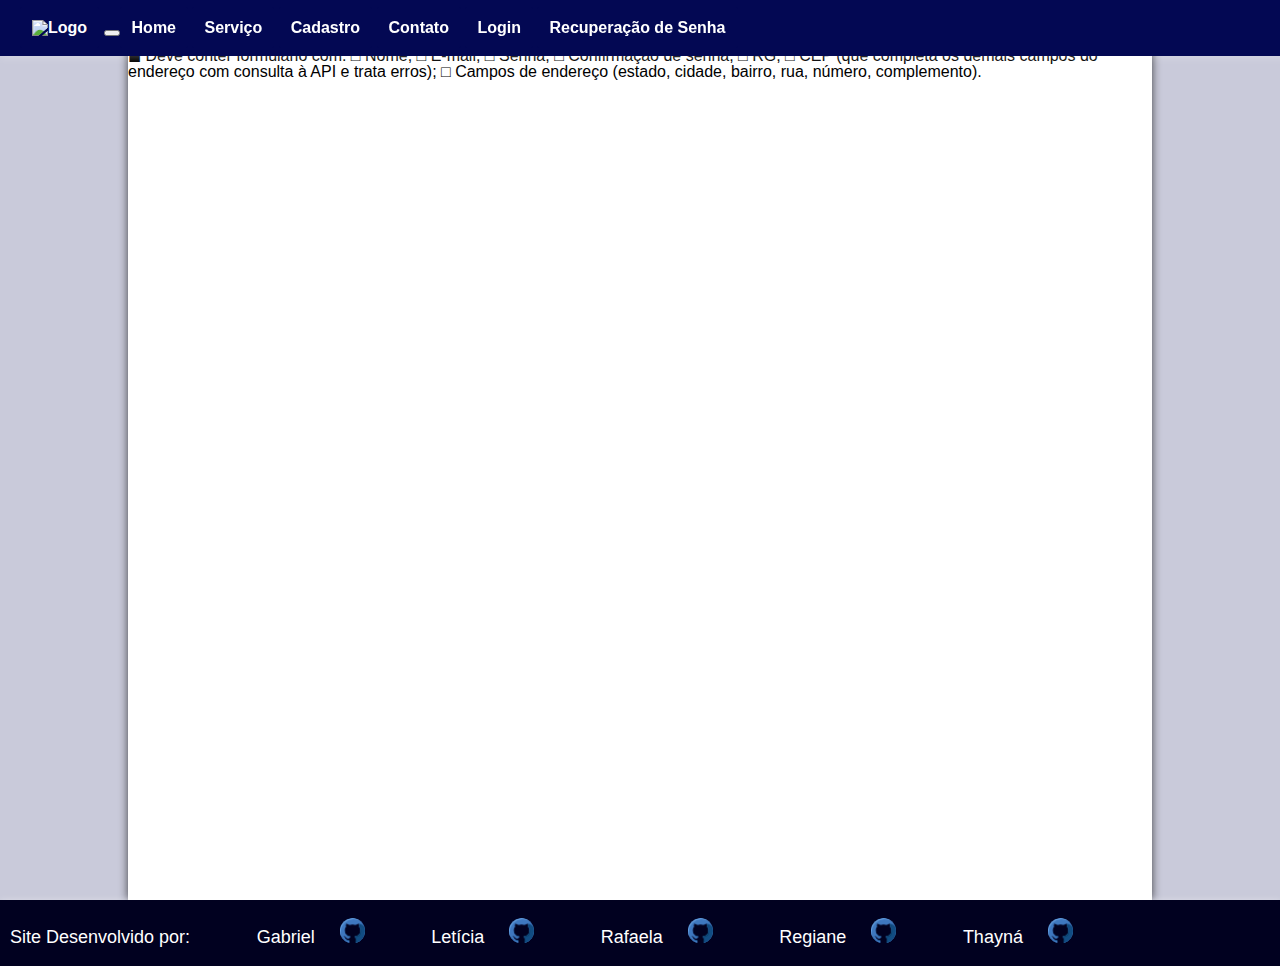
==== cadastro.html @ 310b444c "css alterado" ====
<!DOCTYPE html>
<html lang="pt-br">
<head>
    <meta charset="UTF-8">
    <meta http-equiv="X-UA-Compatible" content="IE=edge">
    <meta name="viewport" content="width=device-width, initial-scale=1.0">

    <!-- Favicon: -->
    <link rel="shortcut icon" href="./imagens/favicon.ico.png" type="image/x-icon">  <!--https://www.flaticon.com/br/buscar?word=dev&order_by=4-->
    <!--Bootstrap CSS-->

    
    <link rel="stylesheet" href="assets/reset.css">
    <link rel="stylesheet" href="assets/menu.css">
    <link rel="stylesheet" href="assets/cadastro.css"> 
    <link rel="stylesheet" href="assets/footer.css">
    <title>Cadastro</title>
</head>
<body>
    <header>
        <nav id="nav">
            <div>
                <a href="index.html"><img src="" alt="Logo"></a>
                <button id="menuburguer"></button>
            </div>
            <div >
                <a href="index.html">Home</a>
                <a href="servico.html">Serviço</a>
                <a href="cadastro.html">Cadastro</a>
                <a href="contato.html">Contato</a>
                <a href="login.html">Login</a>
                <a href="recuperacao-senha.html">Recuperação de Senha</a>
            </div>
        </nav>
    </header>
    <main>
        <h1>
            Página de cadastro na lista de espera:            
        </h1>

        <p> A API ViaCEP deve ser utilizada para obter dados referentes aos CEPs
            utilizados no cadastro;  https://viacep.com.br/</p>

         Utilização de classes e POO na construção do projeto
        ⇨ Utilização de jQuery para manipulações de DOM e requisições HTTP
        <p>
           
                ◼ Deve conter formulário com:
                □ Nome;
                □ E-mail;
                □ Senha;
                □ Confirmação de senha;
                □ RG;
                
                □ CEP (que completa os demais campos do
                endereço com consulta à API e trata erros);
            
                □ Campos de endereço (estado, cidade, bairro,
                rua, número, complemento).
        </p>
    </main>
    <footer>
        <p class="paragrafo-footer">
            <span class="span-footer">Site Desenvolvido por:</span>
            <a href="https://github.com/Perasinho" target="_blank">Gabriel
                <img class="media" src="assets/imagens/github.png" alt="GitHub">
            </a>
            <a href="https://github.com/leticiacosta003" target="_blank">Letícia
                <img class="media" src="assets/imagens/github.png" alt="GitHub">
            </a>
            <a href="https://github.com/Kdrafaelo" target="_blank">Rafaela
                <img class="media" src="assets/imagens/github.png" alt="GitHub">
            </a>
            <a href="https://github.com/regiane18" target="_blank">Regiane
                <img  class="media" src="assets/imagens/github.png" alt="GitHub">
            </a>
            <a href="https://github.com/thaynalp" target="_blank">Thayná
                <img class="media" src="assets/imagens/github.png" alt="GitHub">
            </a>
        </p>
    </footer>
    <script></script>
</body>
</html>
---- assets/menu.css ----
#nav {
    display: flex;  /*ou inline-flex*/
    flex-direction: row;
    flex-wrap: nowrap;
    justify-content: flex-start;  /*da esquerda p direita*/
    background-color: rgb(3, 8, 83);
    padding: 20px;
    box-shadow: 0px 0px 10px rgba(255, 255, 255, 0.349);
    width: 100%;
    position: fixed;
}

nav a {
    text-decoration: none;
    color: white;
    padding: 12px;
    background-color: rgb(3, 8, 83);
    font-size: 16px;
    border-radius: 2px 2px;
    font-weight: bold;
    transition-duration: 0.3s;
    cursor: pointer;
}

nav a:hover {
    background-color: rgb(6, 247, 247);
    color: rgb(3, 8, 83);
    text-decoration: none;
}
---- assets/cadastro.css ----
body {
    background-color:rgb(201, 202, 218);
    font-family: Arial, Helvetica, sans-serif;
    width: 100vw;
    height: 100vh;
}


main {
    min-width: 300px;
    width: 80vw;
    min-height: 100%;
    margin: auto;
    background-color:white;
    box-shadow: 0px 0px 10px rgba(0, 0, 0, 0.699) ;
    border-radius: 5px 5px 0px 0px;
    overflow: hidden;
    scroll-behavior: smooth ;
}
/*--- fim layout da pág---*/
---- assets/footer.css ----
html, body {
    margin: 0px;
}

.footer-container {
    display: flex;
    width: 100vw;
    bottom: 0px;
    position: static;
    flex-shrink: 0px;
    display: inline;
   
}

.paragrafo-footer {
    
    max-width: 100vw;
    font-size: 18px;
    background-color: rgb(1, 1, 32);
    padding: 24px 40px 20px 10px;
    margin: 0px;
    box-shadow: 0px 0px 6px rgba(255, 255, 255, 0.349);
}

.footer-flex {
    
    max-width: 100vw;
}

.span-footer {
    color: white;
    text-align: start;
    margin-left: 0px;
}

footer a {
    text-decoration: none;
    color: white;
    margin-left: 5%;
   
}

.media {
    width: 25px;
    height: 25px;
    margin-top: -6px;
    margin-left: 20px;
    display: inline;
}

footer img:hover {
    background-color: white;
    outline: none;
    border-radius: 50%;
    text-decoration: none;
}

 /*---------------- fim footer--------------------------------*/
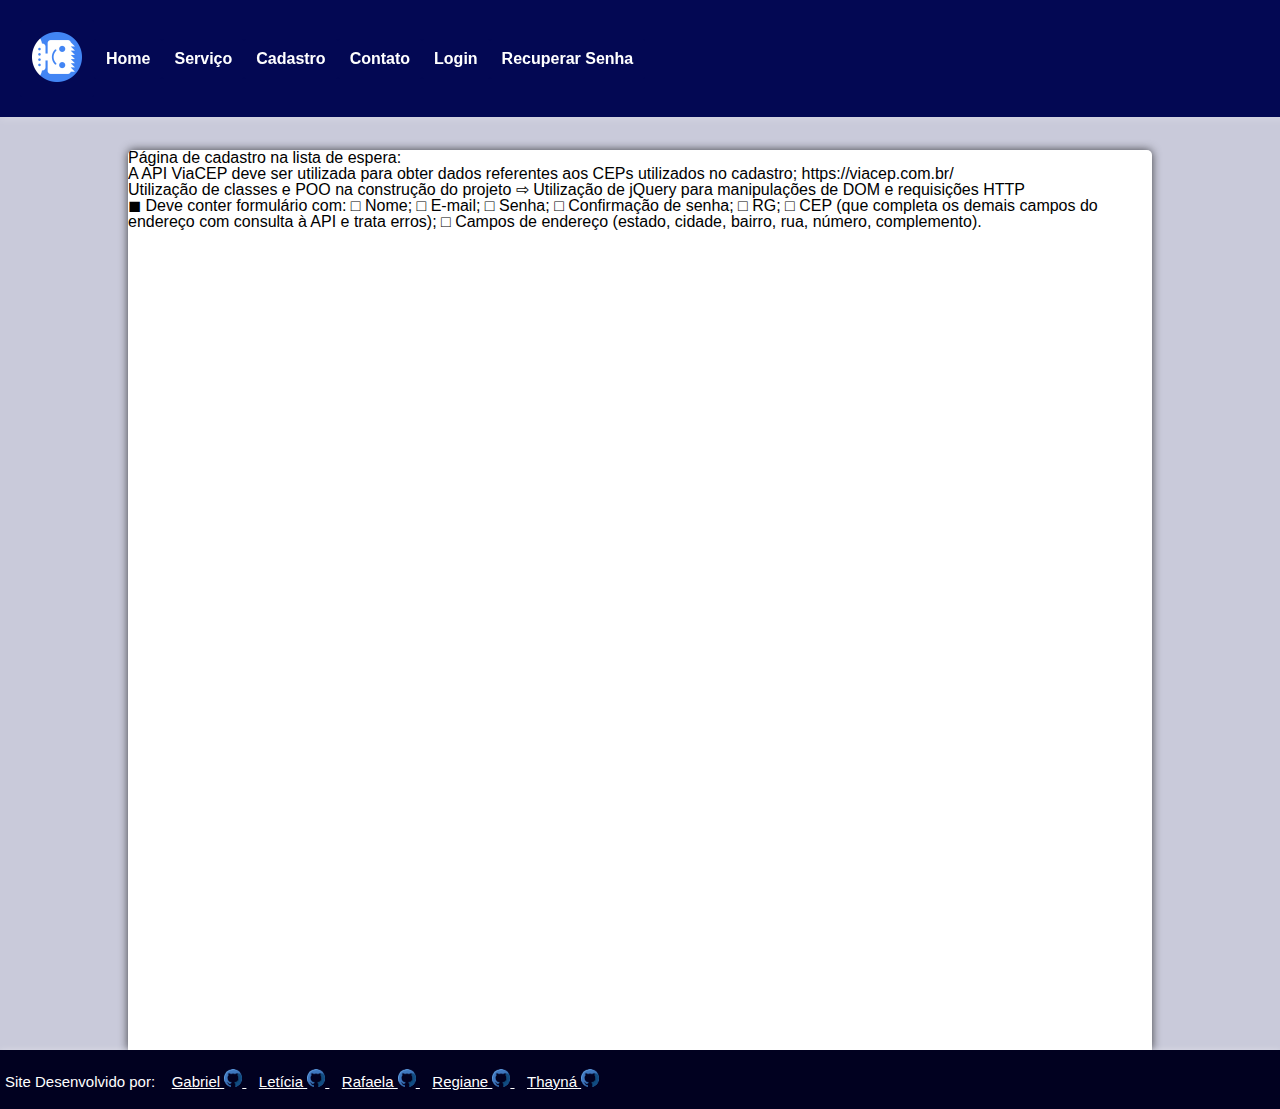
==== commit 7cfce371: "ok" ====
--- a/cadastro.html
+++ b/cadastro.html
@@ -8,30 +8,37 @@
     <!-- Favicon: -->
     <link rel="shortcut icon" href="./imagens/favicon.ico.png" type="image/x-icon">  <!--https://www.flaticon.com/br/buscar?word=dev&order_by=4-->
     <!--Bootstrap CSS-->
-
+    <link rel="stylesheet" href="https://stackpath.bootstrapcdn.com/bootstrap/4.1.3/css/bootstrap.min.css" integrity="sha384-MCw98/SFnGE8fJT3GXwEOngsV7Zt27NXFoaoApmYm81iuXoPkFOJwJ8ERdknLPMO" crossorigin="anonymous">
     
     <link rel="stylesheet" href="assets/reset.css">
+    <link rel="stylesheet" href="assets/responsividade.css">
     <link rel="stylesheet" href="assets/menu.css">
     <link rel="stylesheet" href="assets/cadastro.css"> 
     <link rel="stylesheet" href="assets/footer.css">
-    <title>Cadastro</title>
+    <title>Login</title>
 </head>
 <body>
     <header>
-        <nav id="nav">
-            <div>
-                <a href="index.html"><img src="" alt="Logo"></a>
-                <button id="menuburguer"></button>
+        <div class="container">
+
+                <div class="menu-section on">
+                    <div class="menu-toggle">
+                        <div class="one"></div>
+                        <div class="two"></div>
+                        <div class="three"></div>
+                    </div>
+                    <nav id="nav" class="navbar fixed-top navbar-blue bg-blue">
+                        <a class="logo-index" href="index.html"><img src="assets/imagens/logo-dev2.png" alt="Logo" id="logo-index"></a>
+
+                        <a href="index.html" class="index-a-margin">Home</a>
+                        <a href="servico.html">Serviço</a>
+                        <a href="cadastro.html">Cadastro</a>
+                        <a href="contato.html">Contato</a>
+                        <a href="login.html">Login</a>
+                        <a href="recuperacao-senha.html">Recuperar Senha</a>
+                    </nav>
+                </div>
             </div>
-            <div >
-                <a href="index.html">Home</a>
-                <a href="servico.html">Serviço</a>
-                <a href="cadastro.html">Cadastro</a>
-                <a href="contato.html">Contato</a>
-                <a href="login.html">Login</a>
-                <a href="recuperacao-senha.html">Recuperação de Senha</a>
-            </div>
-        </nav>
     </header>
     <main>
         <h1>
--- a/assets/responsividade.css
+++ b/assets/responsividade.css
@@ -0,0 +1,99 @@
+/*-----resposividade-----*/
+
+@media (max-width: 768px){
+
+}
+
+@media (max-width: 630px) {
+
+}
+
+@media (max-width: 768px) {
+    header #nav a {
+        font-size: 15px;
+        background-color: transparent;
+
+    }
+    header #nav{
+        padding-top: 151px;
+        display: none;
+        background-color: transparent;
+        box-shadow: none;
+    }
+
+.one,
+.two,
+.three {
+    background-color: #fff;
+    height: 7px;
+    width: 13%;
+    margin-left: 535px;
+    margin-top: 10px;
+    transition-duration: 0.3s;
+}
+
+header .container .menu-section.on .menu-toggle {
+    padding-top: 5px;
+    padding-right: 5px;
+    height: 40px;
+    margin-right: 60px;
+ }
+
+
+/*fullscreen*/
+header .container .menu-section.on {
+    position: absolute;
+    top: 0;
+    left:0;
+    width: 100vw;
+    height: 100vh;
+    background-color: #151025;
+    z-index: 10;
+    display: flex ;
+    justify-content: center;
+    align-items: center;
+ }
+
+
+ header .container .menu-section.on #nav{
+    display:block;
+}
+
+header .container .menu-section.on .menu-toggle {
+    position: absolute;
+    right: 25px;
+    top: 15px;
+} 
+
+header .container .menu-section.on .menu-toggle .one {
+    transform: rotate(45deg) translate(9px, 7px);
+}
+header .container .menu-section.on .menu-toggle .two {
+    opacity: 0;
+}
+
+header .container .menu-section.on .menu-toggle .three {
+    transform: rotate(-45deg) translate(17px, -14px);
+
+}
+header .container .menu-section.on #nav a {
+    display: block;
+    text-align: center;
+    transition-duration: 0.5s;
+    font-size: 2rem;
+    line-height: 4rem;
+    display: block;
+}
+
+}
+
+#logo-index{
+    width: 50px;
+    height: 50px;
+    position: relative;
+}
+
+nav a.logo-index:hover {
+    background-color: transparent;
+    text-decoration: none;
+}--- a/assets/menu.css
+++ b/assets/menu.css
@@ -8,6 +8,7 @@
     box-shadow: 0px 0px 10px rgba(255, 255, 255, 0.349);
     width: 100%;
     position: fixed;
+    align-items: center;
 }
 
 nav a {
--- a/assets/cadastro.css
+++ b/assets/cadastro.css
@@ -4,8 +4,9 @@
     width: 100vw;
     height: 100vh;
 }
-
-
+header {
+    min-height: 150px;  /*por que min de altura?*/
+ }
 main {
     min-width: 300px;
     width: 80vw;
--- a/assets/footer.css
+++ b/assets/footer.css
@@ -1,3 +1,21 @@
+
+@media (max-width: 950px){
+    footer 
+    {
+        flex-direction: column;
+    }
+    footer.footer-container 
+    {
+        width: 100%;
+        text-align: center;
+    }
+    footer .footer-flex:nth-child(4)
+    {
+        width: 100%;
+    }
+}
+
+
 html, body {
     margin: 0px;
 }
@@ -9,15 +27,16 @@
     position: static;
     flex-shrink: 0px;
     display: inline;
+
    
 }
 
 .paragrafo-footer {
     
     max-width: 100vw;
-    font-size: 18px;
+    font-size: 15px;
     background-color: rgb(1, 1, 32);
-    padding: 24px 40px 20px 10px;
+    padding: 24px 30px 20px 5px;
     margin: 0px;
     box-shadow: 0px 0px 6px rgba(255, 255, 255, 0.349);
 }
@@ -34,18 +53,23 @@
 }
 
 footer a {
-    text-decoration: none;
+
     color: white;
-    margin-left: 5%;
+    margin-left: 1%;
    
 }
 
 .media {
-    width: 25px;
-    height: 25px;
+    width: 18px;
+    height: 18px;
     margin-top: -6px;
-    margin-left: 20px;
+    margin-left: 0px;
     display: inline;
+}
+
+footer a:hover {
+    text-decoration: none;
+    color: rgb(235, 236, 240);
 }
 
 footer img:hover {
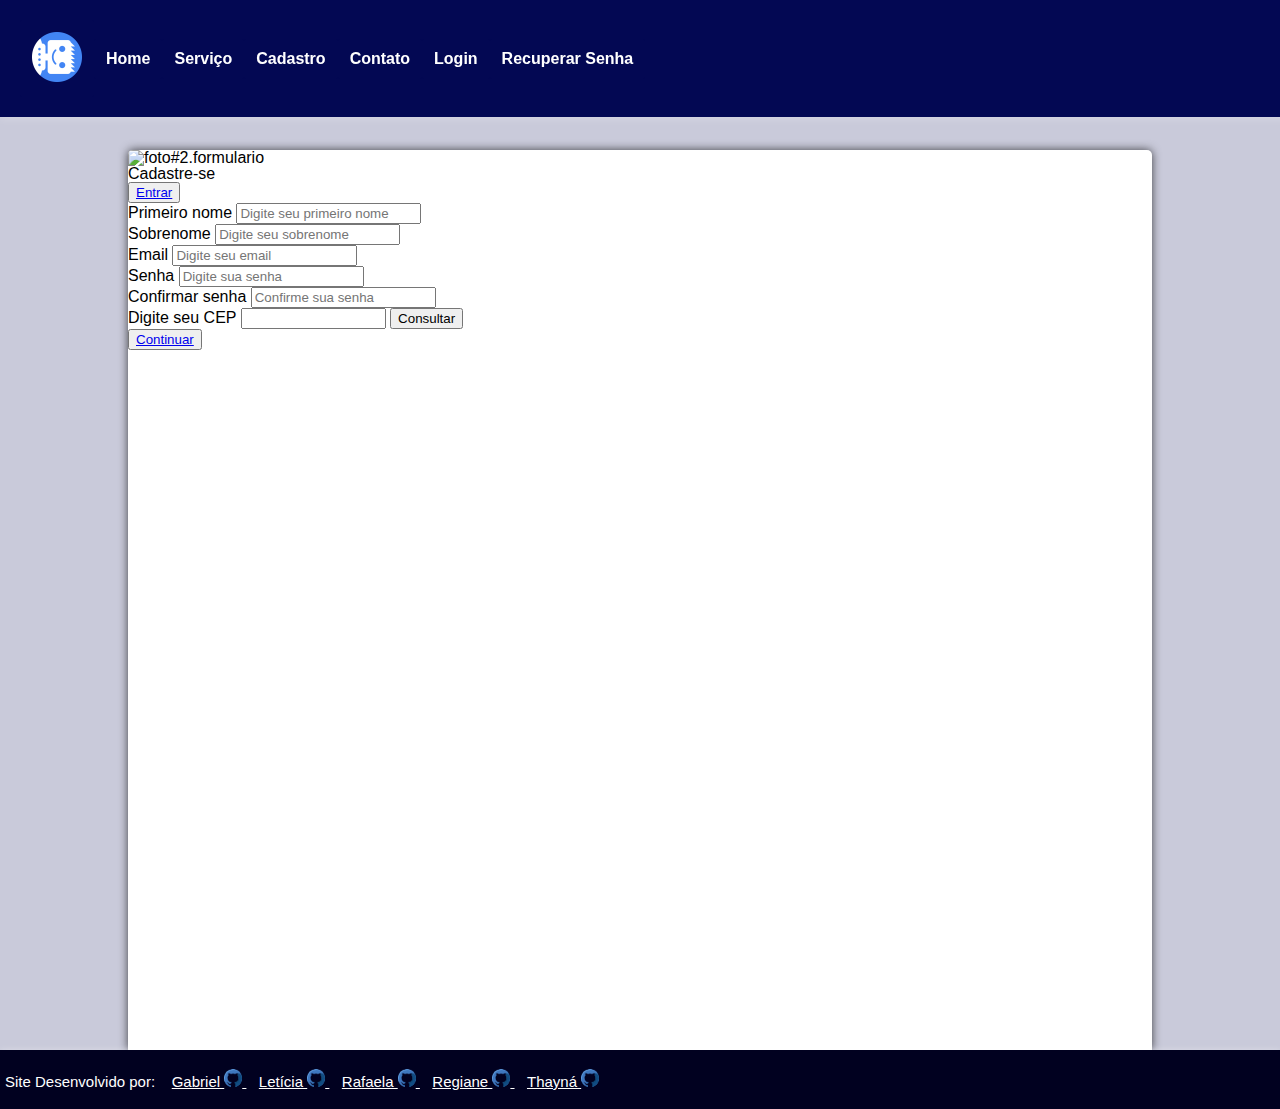
==== commit ef28bf37: "up leticia" ====
--- a/cadastro.html
+++ b/cadastro.html
@@ -41,30 +41,66 @@
             </div>
     </header>
     <main>
-        <h1>
-            Página de cadastro na lista de espera:            
-        </h1>
+        <div class="container">
+            <div class="form-image">
+                <img src="imagens/javascript-img.webp" alt="foto#2.formulario">
+            </div>
+            <div class="form">
+               <form action="#">
+                   <div class="form-header">
+                       <div calss="title">
+                           <h1>Cadastre-se</h1>
+                       </div>
+                       <div class="login-button">
+                           <button><a href="#">Entrar</a></button>
+                       </div>
+                   </div>
+                   
+                   <div class="input-group">
+                       <div class="input-box">
+                           <lable for="firstname">Primeiro nome</lable>
+                           <input id="firstname" type="text" name="firstname" placeholder="Digite seu primeiro nome" required>
+                       </div>
 
-        <p> A API ViaCEP deve ser utilizada para obter dados referentes aos CEPs
-            utilizados no cadastro;  https://viacep.com.br/</p>
+                       <div class="input-box">
+                            <lable for="lastname">Sobrenome</lable>
+                            <input id="lastname" type="text" name="lastname" placeholder="Digite seu sobrenome" required>
+                        </div>
 
-         Utilização de classes e POO na construção do projeto
-        ⇨ Utilização de jQuery para manipulações de DOM e requisições HTTP
-        <p>
-           
-                ◼ Deve conter formulário com:
-                □ Nome;
-                □ E-mail;
-                □ Senha;
-                □ Confirmação de senha;
-                □ RG;
-                
-                □ CEP (que completa os demais campos do
-                endereço com consulta à API e trata erros);
-            
-                □ Campos de endereço (estado, cidade, bairro,
-                rua, número, complemento).
-        </p>
+                        <div class="input-box">
+                            <lable for="email">Email</lable>
+                            <input id="email" type="email" name="email" placeholder="Digite seu email" required>
+                        </div>
+
+                        <div class="input-box">
+                            <lable for="password">Senha</lable>
+                            <input id="password" type="text" name="password" placeholder="Digite sua senha" required>
+                        </div>
+                        
+                        <div class="input-box">
+                            <lable for="Confirmpassword">Confirmar senha</lable>
+                            <input id="Confirmpassword" type="password" name="Confirmpassword" placeholder="Confirme sua senha" required>
+                        </div>
+
+                        <div class="input-box">
+                            <lable for= "Confirmpassword">Digite seu CEP</lable>
+                            <input type="text" id="cep" name="cep" size="15" maxlength="8" autocomplete="off" required>
+                            <button type="button" onclick="consultaCep( )">Consultar</button>
+
+                            
+
+                        </div>
+
+
+                        <div class="continue-button">
+                            <button><a href="#">Continuar</a></button>
+                        </div>
+                   </div>
+               </form>    
+               </div>
+            </div>
+        </div>
+        <script type="text/javascript" src="cep.js"></script>
     </main>
     <footer>
         <p class="paragrafo-footer">
@@ -86,6 +122,6 @@
             </a>
         </p>
     </footer>
-    <script></script>
+    <script src="scripts/menu.js"></script>
 </body>
 </html>--- a/assets/responsividade.css
+++ b/assets/responsividade.css
@@ -8,7 +8,7 @@
 
 }
 
-@media (max-width: 768px) {
+@media (max-width: 605px) {
     header #nav a {
         font-size: 15px;
         background-color: transparent;
--- a/assets/menu.css
+++ b/assets/menu.css
@@ -24,7 +24,8 @@
 }
 
 nav a:hover {
-    background-color: rgb(6, 247, 247);
+    background-image: linear-gradient(to bottom right, rgb(228, 236, 228), rgb(6, 247, 247));
     color: rgb(3, 8, 83);
     text-decoration: none;
-}+}
+
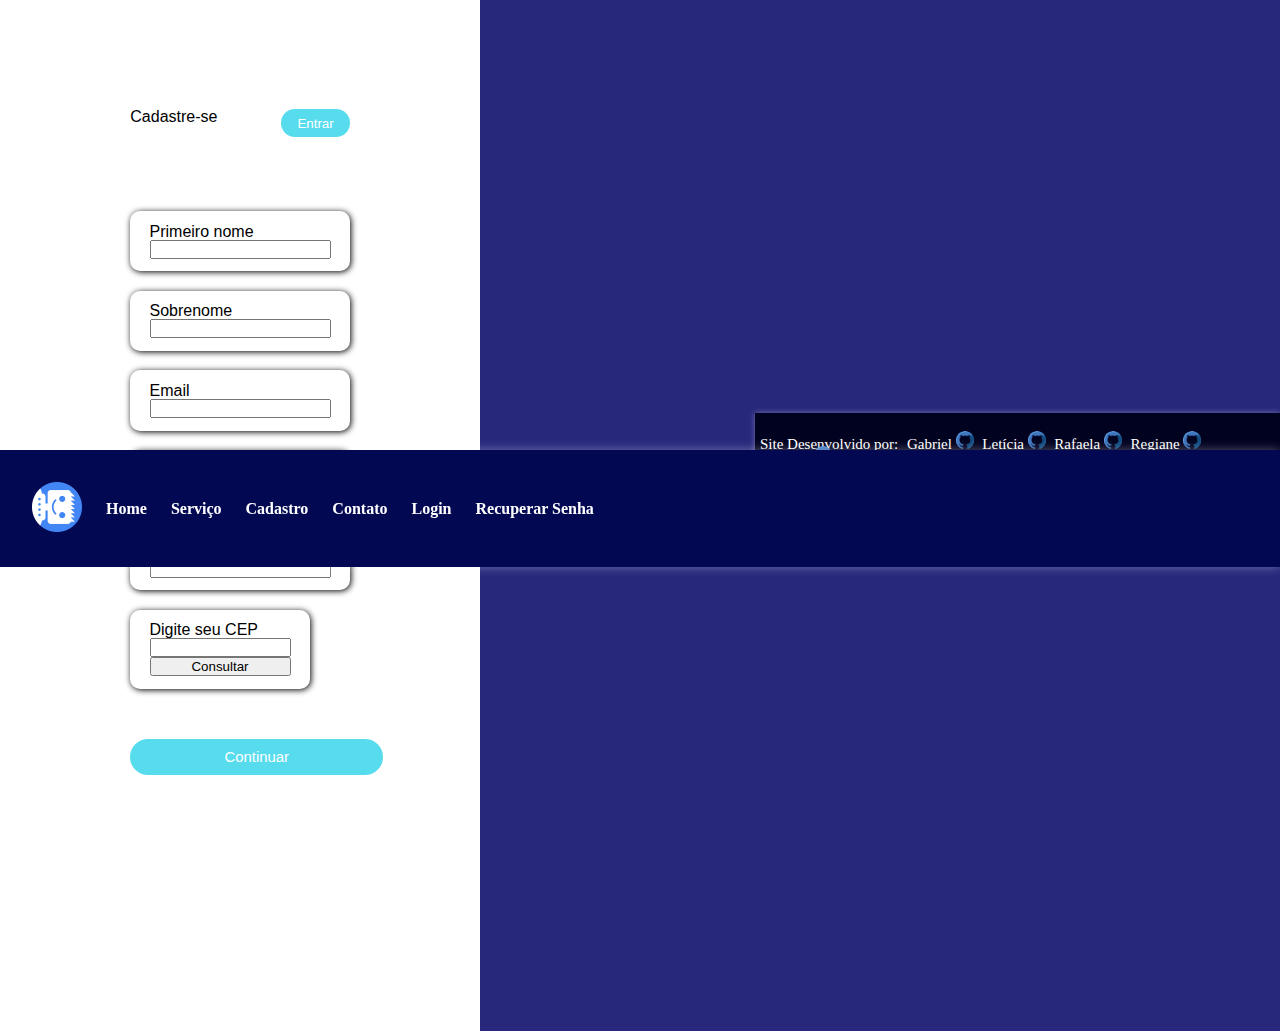
==== commit 127f8207: "up gabriel" ====
--- a/cadastro.html
+++ b/cadastro.html
@@ -15,7 +15,7 @@
     <link rel="stylesheet" href="assets/menu.css">
     <link rel="stylesheet" href="assets/cadastro.css"> 
     <link rel="stylesheet" href="assets/footer.css">
-    <title>Login</title>
+    <title>Cadastro</title>
 </head>
 <body>
     <header>
@@ -43,7 +43,7 @@
     <main>
         <div class="container">
             <div class="form-image">
-                <img src="imagens/javascript-img.webp" alt="foto#2.formulario">
+                <img src="assets/imagens/JavaScript.formulario.jpg" alt="foto#2.formulario">
             </div>
             <div class="form">
                <form action="#">
@@ -86,12 +86,7 @@
                             <lable for= "Confirmpassword">Digite seu CEP</lable>
                             <input type="text" id="cep" name="cep" size="15" maxlength="8" autocomplete="off" required>
                             <button type="button" onclick="consultaCep( )">Consultar</button>
-
-                            
-
                         </div>
-
-
                         <div class="continue-button">
                             <button><a href="#">Continuar</a></button>
                         </div>
@@ -100,28 +95,27 @@
                </div>
             </div>
         </div>
-        <script type="text/javascript" src="cep.js"></script>
     </main>
-    <footer>
+    <footer class="footer-container">
         <p class="paragrafo-footer">
             <span class="span-footer">Site Desenvolvido por:</span>
-            <a href="https://github.com/Perasinho" target="_blank">Gabriel
+            <a class="footer-flex" href="https://github.com/Perasinho" target="_blank">Gabriel
                 <img class="media" src="assets/imagens/github.png" alt="GitHub">
             </a>
-            <a href="https://github.com/leticiacosta003" target="_blank">Letícia
+            <a class="footer-flex" href="https://github.com/leticiacosta003" target="_blank">Letícia
                 <img class="media" src="assets/imagens/github.png" alt="GitHub">
             </a>
-            <a href="https://github.com/Kdrafaelo" target="_blank">Rafaela
+            <a class="footer-flex" href="https://github.com/Kdrafaelo" target="_blank">Rafaela
                 <img class="media" src="assets/imagens/github.png" alt="GitHub">
             </a>
-            <a href="https://github.com/regiane18" target="_blank">Regiane
+            <a class="footer-flex" href="https://github.com/regiane18" target="_blank">Regiane
                 <img  class="media" src="assets/imagens/github.png" alt="GitHub">
             </a>
-            <a href="https://github.com/thaynalp" target="_blank">Thayná
+            <a class="footer-flex" href="https://github.com/thaynalp" target="_blank">Thayná
                 <img class="media" src="assets/imagens/github.png" alt="GitHub">
             </a>
         </p>
     </footer>
-    <script src="scripts/menu.js"></script>
+    <script type="text/javascript" src="cep.js"></script>
 </body>
 </html>--- a/assets/cadastro.css
+++ b/assets/cadastro.css
@@ -1,22 +1,203 @@
+@import url('https://fonts.googleapis.com/css2?family=Oxanium:wght@200&display=swap');
+* {
+    padding: 0;
+    margin: 0;
+    box-sizing: border-box;
+    font-family: 'Inter', sans-serif;
+}
+
 body {
-    background-color:rgb(201, 202, 218);
-    font-family: Arial, Helvetica, sans-serif;
-    width: 100vw;
+    width: 100%;
     height: 100vh;
-}
-header {
-    min-height: 150px;  /*por que min de altura?*/
- }
-main {
-    min-width: 300px;
-    width: 80vw;
-    min-height: 100%;
-    margin: auto;
-    background-color:white;
-    box-shadow: 0px 0px 10px rgba(0, 0, 0, 0.699) ;
-    border-radius: 5px 5px 0px 0px;
-    overflow: hidden;
-    scroll-behavior: smooth ;
-}
-/*--- fim layout da pág---*/
-
+    display: flex;
+    justify-content: center;
+    align-items: center;
+    background: rgb(39, 39, 124);
+}
+
+.container {
+    /* width: 80%;
+    height: 80vh; */
+    display: flex;
+    box-shadow: 5px 5px 10px rgba(0, 0, 0, .212);
+}
+
+.form-image {
+    width: 50%;
+    display: flex;
+    justify-content: center;
+    align-items: center;
+    background-color: #fde3a7d7;
+    padding: 5rem;
+}
+
+.form-image {
+    width: 45rem;
+}
+
+.form {
+    width: 200%;
+    display: flex;
+    justify-content: center;
+    align-items: center;
+    flex-direction: column;
+    background-color: #fff;
+    padding: 15rem;
+}
+
+.form-header {
+    margin-bottom: 3rem;
+    display: flex;
+    justify-content: space-between;
+}
+
+.login-button{
+    display: flex;
+    align-items: center;
+}
+
+.login-button button{
+    border: none;
+    background-color:  rgba(87, 220, 238);
+    padding: 0.4rem 1rem;
+    border-radius: 100px;
+    cursor: pointer;
+}
+
+.login-button button:hover {
+    background-color: rgb(129, 209, 219);
+}
+
+.login-button button a {
+    text-decoration:none;
+    font-weight: 500;
+    color: #fff;
+}
+
+.form-header h1::after {
+    content: '';
+    display: block;
+    width: 5rem;
+    height: 0.3;
+    background-color: #6b63fff1;
+    margin: 0 auto;
+    position: absolute;
+    border-radius: 10px;
+}
+
+.input-group {
+    display: flex;
+    flex-wrap: wrap;
+    justify-content: space-between;
+    padding: 1rem 0;
+}
+
+.input-box {
+    display: flex;
+    flex-direction: column;
+    margin-bottom: 1.1rem;
+}
+.input-box {
+    margin: 0.6rem 0;
+    padding: 0.8rem 1.2rem;
+    border: none;
+    border-radius: 10px;
+    box-shadow: 1px 1px 6px #000000;
+}
+
+.input-box input:hover {
+    background-color: #eeeeee75;
+}
+
+.input-box input:focus-visible {
+    outline: 1px solid #6c63ff;
+}
+
+.input-box label,
+.gender-title h6 {
+    font-size: 0.75rem;
+    font-weight: 600;
+    color:#00000c00;
+}
+
+.input-box input::placeholder {
+    color:#00000c00;
+}
+
+.gender-group {
+    display:flex;
+    justify-content: space-between;
+    margin-top: 0.62rem;
+    padding: 0 0.5rem;
+}
+
+.gender-input {
+    display: flex;
+    align-items: center;
+}
+
+.gender-input input {
+    margin-right: 0.35;
+}
+
+.gender-input label {
+    font-size: 0.81rem;
+    font-weight: 600;
+    color: #00000c00;
+}
+
+.continue-button button {
+    width: 300%;
+    margin-top: 2.5rem;
+    border: none;
+    background-color: rgba(87, 220, 238);
+    padding: 00.62rem;
+    border-radius: 100px;
+    cursor: pointer;
+}
+
+.continue-button button:hover {
+    background-color: rgb(129, 209, 219);
+}
+
+.continue-button button a {
+    text-decoration: none;
+    font-size: 0.93rem;
+    font-weight: 500;
+    color:#fff;
+}
+
+@media screen and (max-width: 1330px) {
+    .form-image {
+        display: none;
+    }
+    .container {
+        width: 50%;
+    }
+    .form {
+        width: 100%;
+    }
+}
+
+@media screen and (max-width: 1064px) {
+    .container {
+        width: 90%;
+        height: auto;
+    }
+    .input-group {
+        flex-direction: column;
+        overflow-y: scroll;
+        flex-wrap: nowrap;
+        max-height: 10rem;
+        padding-right: 5rem;
+    }
+    .gender-inputs {
+        margin-top: 2rem;
+    }
+    .gender-group {
+        flex-direction:column;
+    }
+    .gender-input {
+        margin-top: 0.5rem;
+    }
+}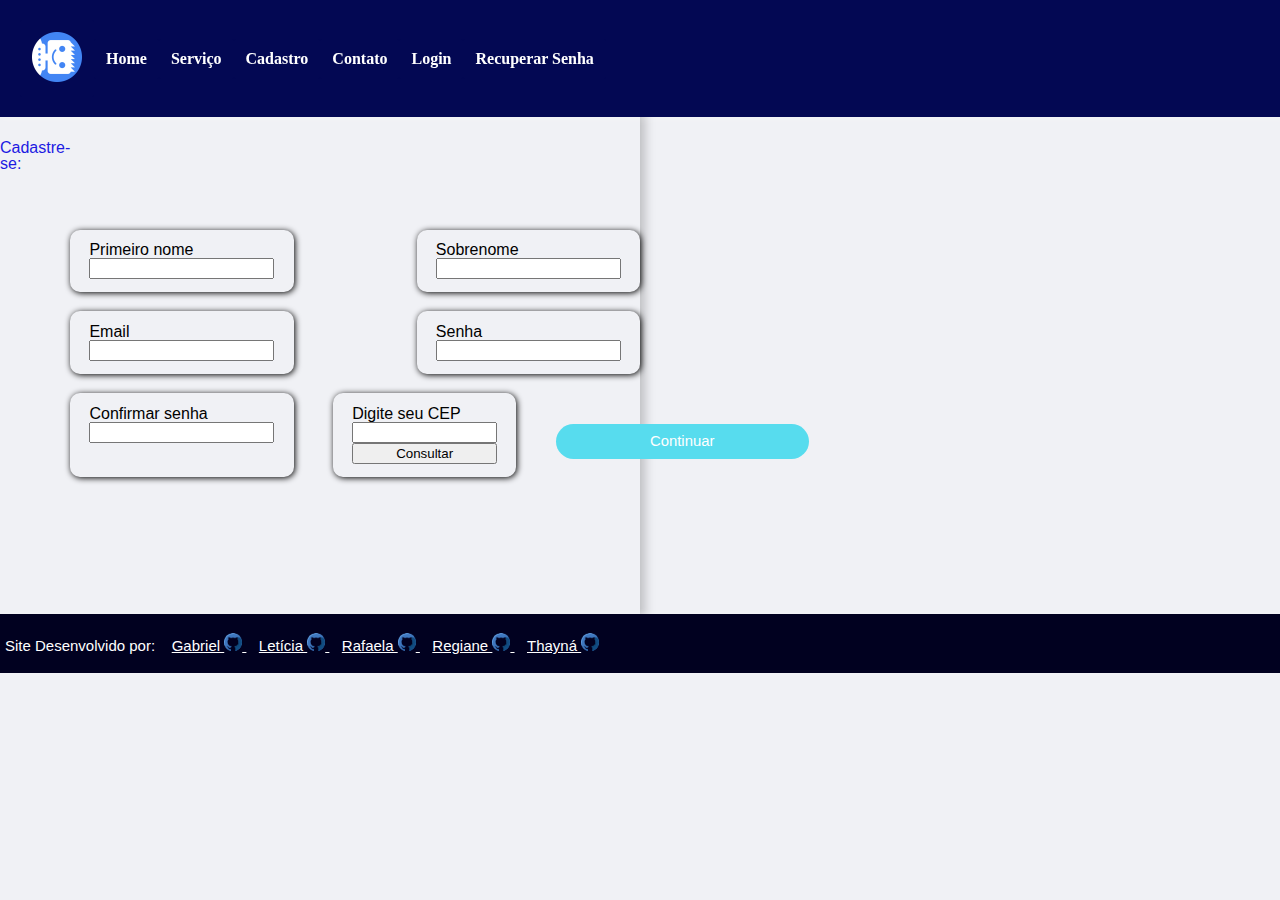
==== commit f6a1232f: "up gabriel" ====
--- a/cadastro.html
+++ b/cadastro.html
@@ -20,7 +20,6 @@
 <body>
     <header>
         <div class="container">
-
                 <div class="menu-section on">
                     <div class="menu-toggle">
                         <div class="one"></div>
@@ -29,7 +28,6 @@
                     </div>
                     <nav id="nav" class="navbar fixed-top navbar-blue bg-blue">
                         <a class="logo-index" href="index.html"><img src="assets/imagens/logo-dev2.png" alt="Logo" id="logo-index"></a>
-
                         <a href="index.html" class="index-a-margin">Home</a>
                         <a href="servico.html">Serviço</a>
                         <a href="cadastro.html">Cadastro</a>
@@ -40,7 +38,6 @@
                 </div>
             </div>
     </header>
-    <main>
         <div class="container">
             <div class="form-image">
                 <img src="assets/imagens/JavaScript.formulario.jpg" alt="foto#2.formulario">
@@ -48,13 +45,13 @@
             <div class="form">
                <form action="#">
                    <div class="form-header">
-                       <div calss="title">
-                           <h1>Cadastre-se</h1>
+                       <div class="title">
+                           <h1 class="title">Cadastre-se:</h1>
                        </div>
-                       <div class="login-button">
+                       <!-- <div class="login-button">
                            <button><a href="#">Entrar</a></button>
                        </div>
-                   </div>
+                   </div> -->
                    
                    <div class="input-group">
                        <div class="input-box">
@@ -95,7 +92,7 @@
                </div>
             </div>
         </div>
-    </main>
+ 
     <footer class="footer-container">
         <p class="paragrafo-footer">
             <span class="span-footer">Site Desenvolvido por:</span>
--- a/assets/menu.css
+++ b/assets/menu.css
@@ -1,4 +1,5 @@
 #nav {
+    font-family: 'Times New Roman', Times, serif;
     display: flex;  /*ou inline-flex*/
     flex-direction: row;
     flex-wrap: nowrap;
--- a/assets/cadastro.css
+++ b/assets/cadastro.css
@@ -1,61 +1,40 @@
 @import url('https://fonts.googleapis.com/css2?family=Oxanium:wght@200&display=swap');
-* {
-    padding: 0;
-    margin: 0;
-    box-sizing: border-box;
-    font-family: 'Inter', sans-serif;
-}
 
 body {
-    width: 100%;
+    background-color:rgb(240, 241, 245);
+    font-family: Arial, Helvetica, sans-serif;
+    width: 100vw;
     height: 100vh;
-    display: flex;
-    justify-content: center;
-    align-items: center;
-    background: rgb(39, 39, 124);
+}
+.title {
+    display: inline;
+    width: 128px;
+    color: rgb(29, 26, 226);
 }
 
 .container {
-    /* width: 80%;
-    height: 80vh; */
     display: flex;
     box-shadow: 5px 5px 10px rgba(0, 0, 0, .212);
 }
 
-.form-image {
-    width: 50%;
-    display: flex;
-    justify-content: center;
-    align-items: center;
-    background-color: #fde3a7d7;
-    padding: 5rem;
-}
-
-.form-image {
-    width: 45rem;
-}
-
 .form {
-    width: 200%;
+    width: 0vw;
     display: flex;
     justify-content: center;
     align-items: center;
     flex-direction: column;
-    background-color: #fff;
-    padding: 15rem;
+    padding-top: 140px;
+    margin: auto;
 }
-
 .form-header {
     margin-bottom: 3rem;
     display: flex;
     justify-content: space-between;
 }
-
 .login-button{
     display: flex;
     align-items: center;
 }
-
 .login-button button{
     border: none;
     background-color:  rgba(87, 220, 238);
@@ -63,17 +42,14 @@
     border-radius: 100px;
     cursor: pointer;
 }
-
 .login-button button:hover {
     background-color: rgb(129, 209, 219);
 }
-
 .login-button button a {
     text-decoration:none;
     font-weight: 500;
     color: #fff;
 }
-
 .form-header h1::after {
     content: '';
     display: block;
@@ -84,14 +60,12 @@
     position: absolute;
     border-radius: 10px;
 }
-
 .input-group {
     display: flex;
     flex-wrap: wrap;
     justify-content: space-between;
-    padding: 1rem 0;
+    padding: 5rem 0;
 }
-
 .input-box {
     display: flex;
     flex-direction: column;
@@ -108,7 +82,6 @@
 .input-box input:hover {
     background-color: #eeeeee75;
 }
-
 .input-box input:focus-visible {
     outline: 1px solid #6c63ff;
 }
@@ -119,33 +92,27 @@
     font-weight: 600;
     color:#00000c00;
 }
-
 .input-box input::placeholder {
     color:#00000c00;
 }
-
 .gender-group {
     display:flex;
     justify-content: space-between;
     margin-top: 0.62rem;
     padding: 0 0.5rem;
 }
-
 .gender-input {
     display: flex;
     align-items: center;
 }
-
 .gender-input input {
     margin-right: 0.35;
 }
-
 .gender-input label {
     font-size: 0.81rem;
     font-weight: 600;
     color: #00000c00;
 }
-
 .continue-button button {
     width: 300%;
     margin-top: 2.5rem;
@@ -155,18 +122,15 @@
     border-radius: 100px;
     cursor: pointer;
 }
-
 .continue-button button:hover {
     background-color: rgb(129, 209, 219);
 }
-
 .continue-button button a {
     text-decoration: none;
     font-size: 0.93rem;
     font-weight: 500;
     color:#fff;
 }
-
 @media screen and (max-width: 1330px) {
     .form-image {
         display: none;
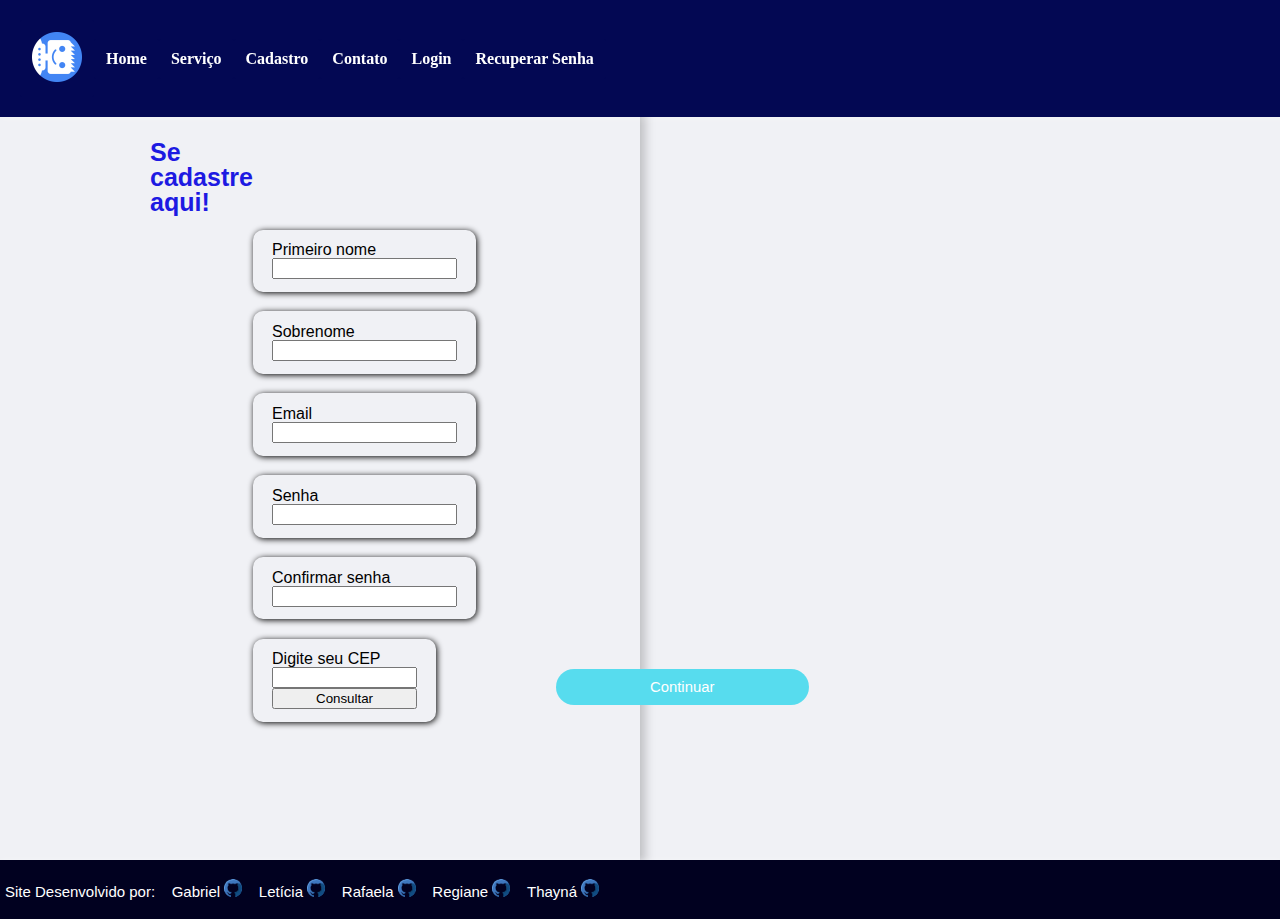
==== commit ccd94e33: "up gabriel" ====
--- a/cadastro.html
+++ b/cadastro.html
@@ -45,9 +45,7 @@
             <div class="form">
                <form action="#">
                    <div class="form-header">
-                       <div class="title">
-                           <h1 class="title">Cadastre-se:</h1>
-                       </div>
+                           <h1 class="title" style="font-weight: bold; font-size: 25px;" >Se cadastre aqui!</h1>       
                        <!-- <div class="login-button">
                            <button><a href="#">Entrar</a></button>
                        </div>
--- a/assets/cadastro.css
+++ b/assets/cadastro.css
@@ -7,8 +7,8 @@
     height: 100vh;
 }
 .title {
-    display: inline;
     width: 128px;
+    padding-left: 150px;
     color: rgb(29, 26, 226);
 }
 
@@ -131,6 +131,11 @@
     font-weight: 500;
     color:#fff;
 }
+
+.form-image {
+    padding-top: 150px;
+}
+
 @media screen and (max-width: 1330px) {
     .form-image {
         display: none;
--- a/assets/footer.css
+++ b/assets/footer.css
@@ -56,6 +56,7 @@
 
     color: white;
     margin-left: 1%;
+    text-decoration: none;
    
 }
 
